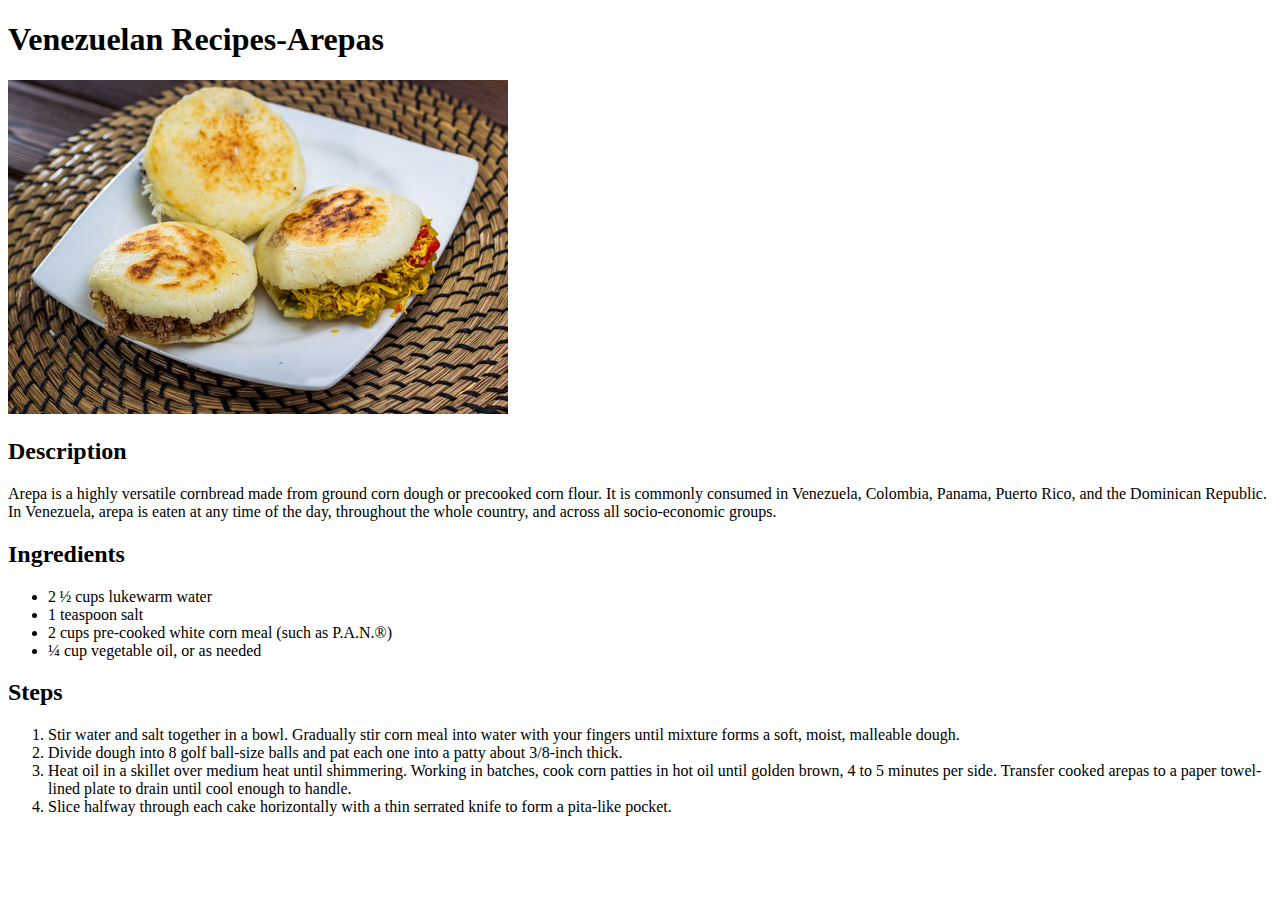
==== recipes/arepa.html @ b25fc4a0 "Add index.html" ====
<!DOCTYPE html>
<html lang="en">
<head>
    <meta charset="UTF-8">
    <meta http-equiv="X-UA-Compatible" content="IE=edge">
    <meta name="viewport" content="width=device-width, initial-scale=1.0">
    <title>Arepas</title>
</head>
<body>
    <h1>Venezuelan Recipes-Arepas</h1>
    <img src="Arepas.jpg"/>

    <h2>Description</h2>

    <p>Arepa is a highly versatile cornbread made from ground corn dough or precooked corn flour. It is commonly consumed in Venezuela, Colombia, Panama, Puerto Rico, and the Dominican Republic. In Venezuela, arepa is eaten at any time of the day, throughout the whole country, and across all socio-economic groups.</p>

    <h2>Ingredients</h2>

    <ul>
        <li>2 ½ cups lukewarm water</li>
        <li>1 teaspoon salt</li>
        <li>2 cups pre-cooked white corn meal (such as P.A.N.®)</li>
        <li>¼ cup vegetable oil, or as needed</li>
    </ul>

    <h2>Steps</h2>
    <ol>
        <li>Stir water and salt together in a bowl. Gradually stir corn meal into water with your fingers until mixture forms a soft, moist, malleable dough.</li>

        <li>Divide dough into 8 golf ball-size balls and pat each one into a patty about 3/8-inch thick.</li>

        <li>Heat oil in a skillet over medium heat until shimmering. Working in batches, cook corn patties in hot oil until golden brown, 4 to 5 minutes per side. Transfer cooked arepas to a paper towel-lined plate to drain until cool enough to handle.</li>

        <li>Slice halfway through each cake horizontally with a thin serrated knife to form a pita-like pocket.</li>
    </ol>
</body>
</html>
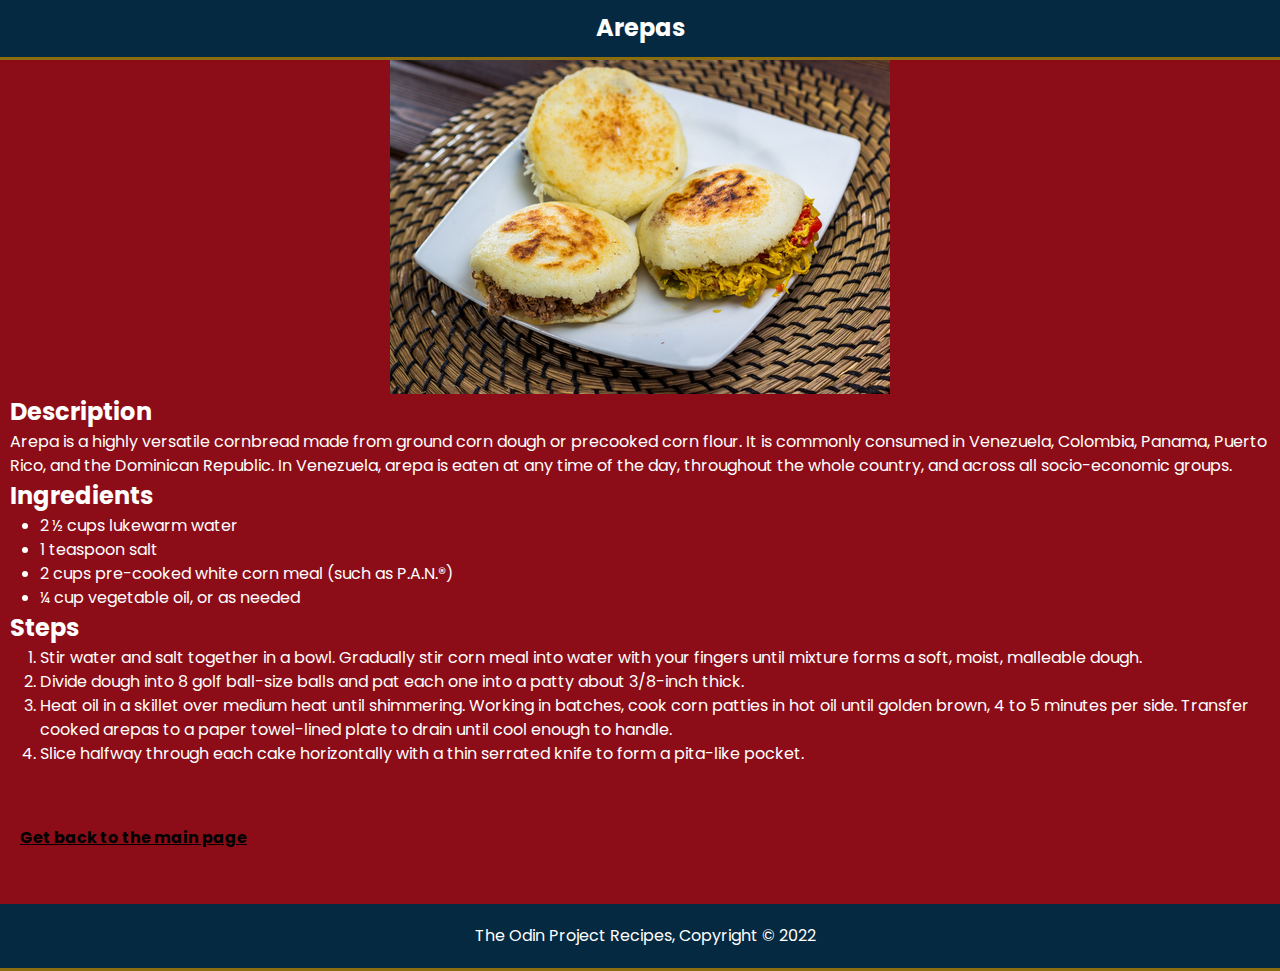
==== commit b6b779ff: "Add index.html" ====
--- a/recipes/arepa.html
+++ b/recipes/arepa.html
@@ -5,9 +5,16 @@
     <meta http-equiv="X-UA-Compatible" content="IE=edge">
     <meta name="viewport" content="width=device-width, initial-scale=1.0">
     <title>Arepas</title>
+    <link rel="stylesheet" href="arepa.css">
 </head>
 <body>
-    <h1>Venezuelan Recipes-Arepas</h1>
+
+    <nav class="navbar">
+        <div class="container">
+          <div class="logo">Arepas</div>
+          </div>
+      </nav>
+      
     <img src="Arepas.jpg"/>
 
     <h2>Description</h2>
@@ -33,5 +40,13 @@
 
         <li>Slice halfway through each cake horizontally with a thin serrated knife to form a pita-like pocket.</li>
     </ol>
+
+    <section>
+    <p><a href="../index.html">Get back to the main page</a></p>
+</section>    
+
+    <footer>
+        <p>The Odin Project Recipes, Copyright &copy; 2022</p>
+        </footer>
 </body>
 </html>--- a/recipes/arepa.css
+++ b/recipes/arepa.css
@@ -0,0 +1,75 @@
+@import url('https://fonts.googleapis.com/css2?family=Poppins:wght@400;700&display=swap');
+* {
+    box-sizing: border-box;
+    margin: 0;
+    
+  }
+
+  body {
+    font-family: 'Poppins', sans-serif;
+    font-size: 16px;
+    line-height: 1.5;
+    color: #fff;
+    background: #8C0D17;
+    
+  }
+
+.navbar {
+    background: #042940 ;
+    color: #fff;
+    height: 60px;
+    border-bottom: #8C6D0F 3px solid;
+  }
+
+  .navbar .logo {
+    font-size: x-large;
+    font-weight: bold;
+    text-align: center;
+    padding-top: 10px;
+    
+  }
+
+  img{
+      display: block;
+      margin: auto;
+      
+  }
+
+  footer{
+    padding: 20px;
+    margin-top: 54px;
+    color: #ffffff;
+    background-color:#042940 ;
+    text-align: center;
+    border-bottom:#8C6D0F 3px solid;
+    }
+
+    section{
+      margin-top: 60px;
+    }
+    p{
+        padding-left: 10px;
+    }
+
+    p a{
+        color: #000;
+        margin: 10px;
+        font-weight: bold;
+    
+    }
+    h2{
+        padding-left: 10px;
+    }
+
+    @media (max-width: 768px) {
+      .navbar {
+        flex-direction: column;
+        padding-top: 0;
+        text-align: center;
+      }
+    
+      .container {
+        display: block;
+        text-align: center;
+      }
+    }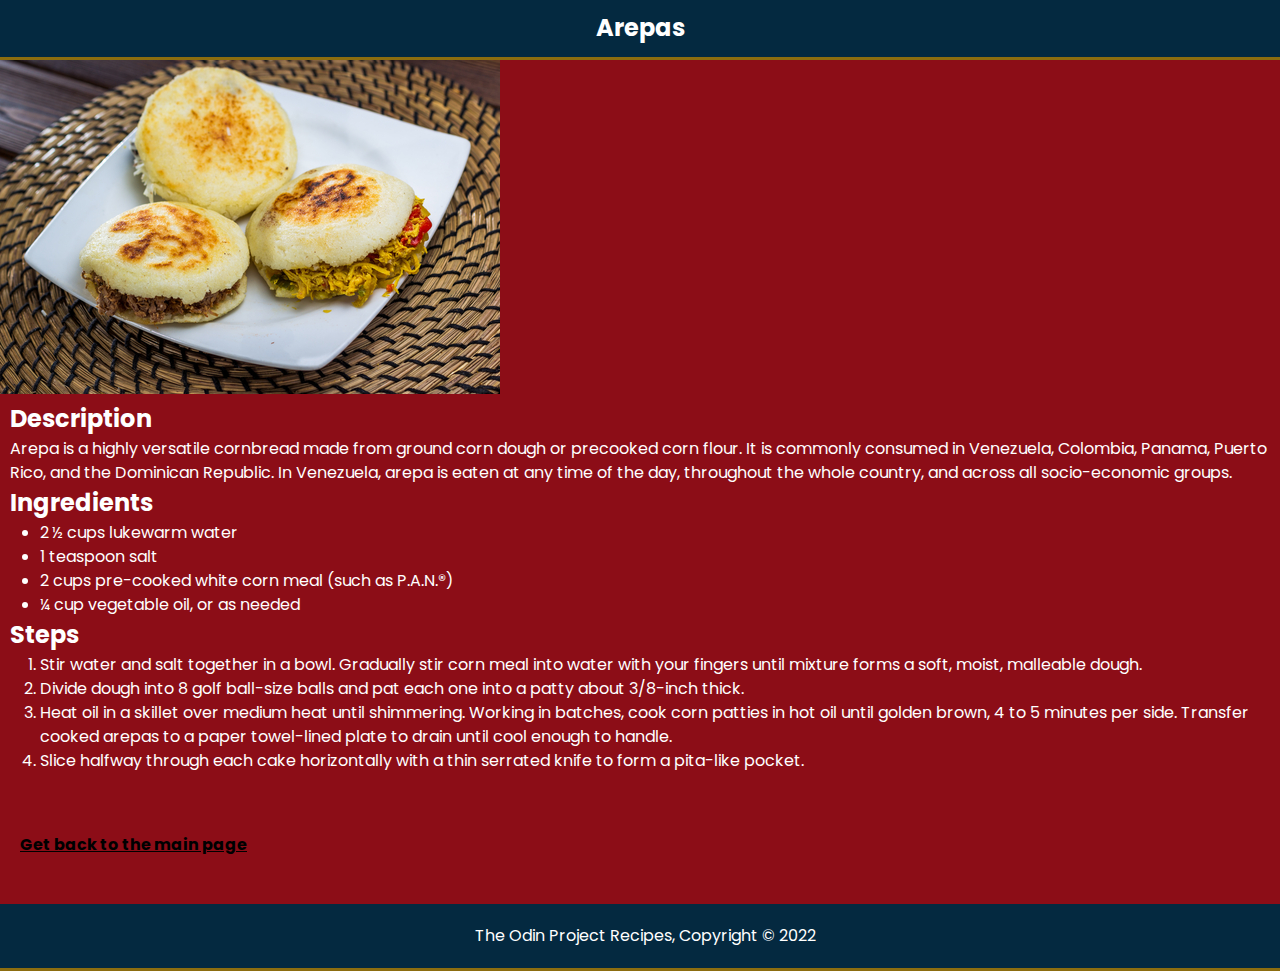
==== commit 36f0c052: "recipes" ====
--- a/recipes/arepa.html
+++ b/recipes/arepa.html
@@ -1,4 +1,4 @@
-<!DOCTYPE html>
+ <!DOCTYPE html>
 <html lang="en">
 <head>
     <meta charset="UTF-8">
--- a/recipes/arepa.css
+++ b/recipes/arepa.css
@@ -30,14 +30,13 @@
   }
 
   img{
-      display: block;
-      margin: auto;
+      max-width: 100%;
       
   }
 
   footer{
     padding: 20px;
-    margin-top: 54px;
+    margin-top: 47px;
     color: #ffffff;
     background-color:#042940 ;
     text-align: center;
